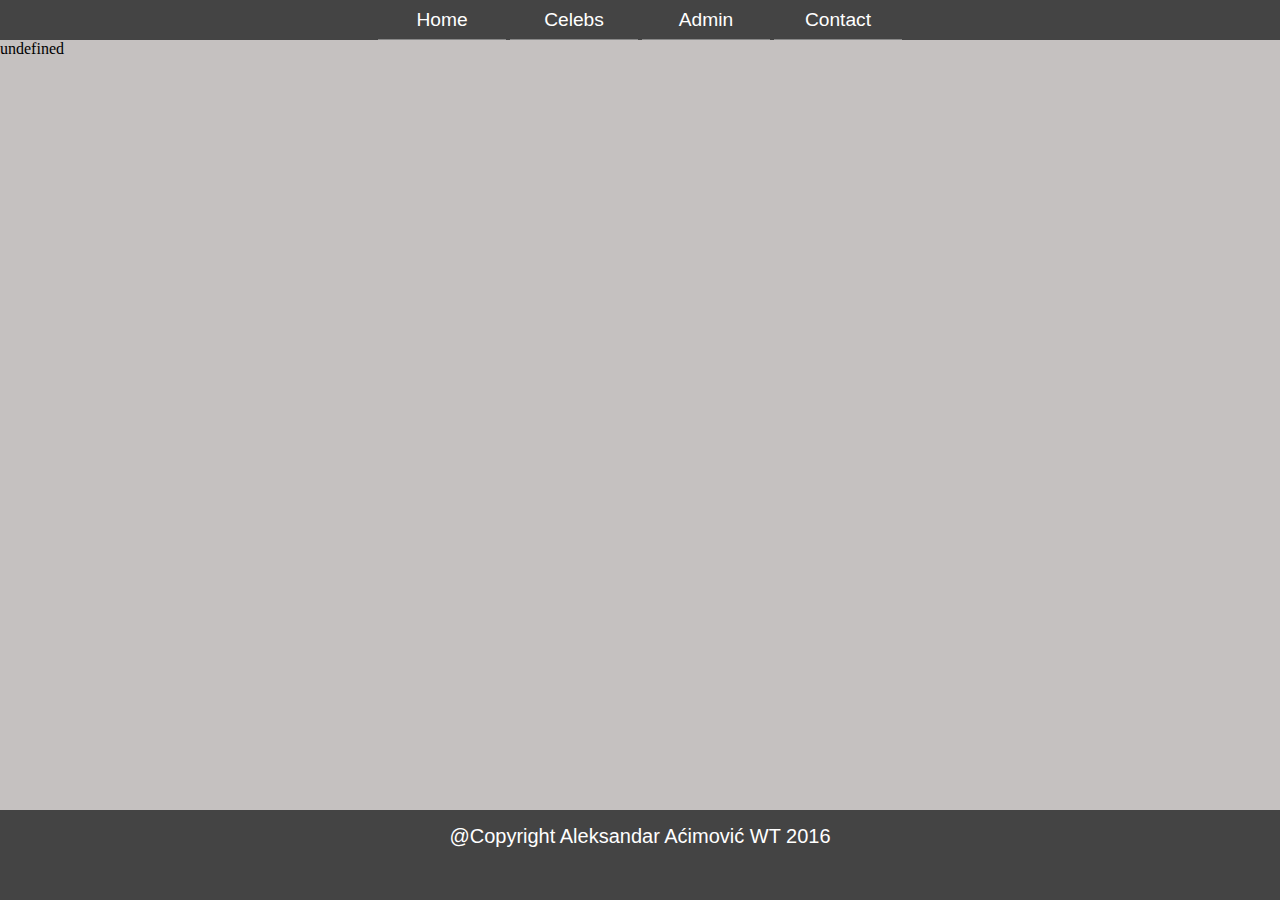
==== index.html @ f8649cc4 "Spirala 2 vol 1" ====
<html>
    <head>
        <meta charset="utf-8">
        <link rel="stylesheet" type="text/css" href="css/grid.css">
         <link href="https://fonts.googleapis.com/css?family=Roboto:100,100i,300,300i,400,400i,500,500i,700,700i,900,900i&amp;subset=cyrillic,cyrillic-ext,latin-ext" rel="stylesheet">
    </head>
    <body>
        <div class="nav">
            <ul>
                <li><a onclick = "ajaxLoad('home.html')">Home</a></li>
                <li><a onclick = "ajaxLoad('add_celebs.html')">Celebs</a></li> 
                <li><a onclick = "ajaxLoad('adminlogin.html')">Admin</a></li>
                <li><a onclick = "ajaxLoad('contact.html')">Contact</a></li>    
            </ul>
        </div>
        <div id = "pageContainer" class = "content"></div>
        <div class = "row footer">
                @Copyright Aleksandar Aćimović WT 2016
            </div>
        <script src="js/scripts.js"></script>
    </body>
</html>
---- css/grid.css ----
*{
        box-sizing: border-box;
        margin: 0;
        padding: 0;
    }

    body{
        background: #C5C1C0;
        width: 100%;
        margin: 0 auto;
    }

    .container{
        min-width: 320px;
        max-width: 980px;
        margin: 0 auto;
        min-height: 1px;
    }

    .row{
        width: 100%;
        float: left;
        min-height: 1px;
        display: block;
    }

    .col{
        margin-left: 1%;
        margin-right: 1%;
        min-height: 20px;
        display: inline-block;
        float: left;
    }

    .col:first-child{
        margin-left: px;
    }

    .col:last-child{
        margin-right: 0px;
    }

    .col.span_4 {
        width: 100%;
    }

    .col.span_3 {
        width: 74%;
    }

    .col.span_2 {
        width: 48%;
    }

    .col.span_1 {
        width: 22%;
    }
a{
    text-decoration-style: none;
    text-decoration: none;
}

.nav{
    background-color: #444;
}

.nav ul {
  list-style: none;
  background-color: #444;
  text-align: center;
  padding: 0;
  margin: 0;
}
.nav li {
    background-color: #444;
  font-family: 'Oswald', sans-serif;
  font-size: 1.2em;
  line-height: 40px;
  height: 40px;
border-bottom: 1px solid #888;
display: inline-block;
width: 10%; 
}
 
.nav a {
  text-decoration: none;
  color: #fff;
  display: block;
  transition: .3s background-color;
}
 
.nav a:hover {
  background-color: #005f5f;
}
 
.nav a.active {
  background-color: #fff;
  color: #444;
  cursor: default;
}



@media (max-width:768px){
    .col.span_2{
        width: 100%;
    }
}


@media only screen and (max-width:768px){
    body{
        width: 100%!important;
    }
    .col:last-child{
        margin-right: 0px;
    }

    .col.span_4 {
        width: 100%!important;
    }

    .col.span_3 {
        width: 74%!important;
    }

    .col.span_2 {
        width: 48%;
        display: none;
    }

    .col.span_1 {
        position: relative;
        width: 60%;
        left: 20%;
    }
    
    .row{
        align-content: center;
    }
    
    
    .celeb{
        align-content: center;
        margin: 5px 0px;
    }
    
    .nav li{
        display: block;
        width:100%!important;
        float:left;
    }
    .collapse{
        display: none;
    }
    .gallery{
        margin :5px 0px;
        align-content: center;
    }
    
    .col.span_1.celeb:first-child{
    margin-left: 0px    ;
    }
}


@media only screen and (max-width : 372px){
  
    body{ 
        width:100%!important;
        align-content: center;
    }

    .col.span_4{
        width: 100%!important;
    }
  
    .col.span_3{ 
        width: 74%!important;
    }
  
    .col.span_2{
      width: 48%!important;
    }
  
    .col.span_1{
      width: 50%;
        align-items: center;
    }
    
    .celeb{
        align-content: center;
        margin: 5px 0px;
    }
    
    .nav li{
        display: block;
        width:100%!important;
        float:left;
    }

    .row{
        align-content: center;
    }
    
    .collapse{
        display: none;
    }
    .gallery{
        margin :5px 0px;
        align-content: center;
    }
    
    .col.span_1.celeb:first-child{
    margin-left: 0px;
    }
}

@media screen and (device-width : 360px){
  
    body{ 
        width:100%!important;
        align-content: center;
    }

    .col.span_4{
        width: 100%!important;
    }
  
    .col.span_3{ 
        width: 74%!important;
    }
  
    .col.span_2{
      width: 48%!important;
    }
  
    .col.span_1{
      width: 50%;
        align-items: center;
    }
    
    .celeb{
        align-content: center;
        margin: 5px 0px;
    }
    
    .nav li{
        display: block;
        width:100%!important;
        float:left;
        font-size: 2.5em;
        height: 55px;
    }

    .row{
        align-content: center;
    }
    
    .collapse{
        display: none;
    }
    .gallery{
        margin :5px 0px;
        align-content: center;
    }
    
    .col.span_1.celeb:first-child{
    margin-left: 0px;
    }
}

@media screen and (device-width : 412px){
  
    body{ 
        width:100%!important;
        align-content: center;
    }

    .col.span_4{
        width: 100%!important;
    }
  
    .col.span_3{ 
        width: 74%!important;
    }
  
    .col.span_2{
      width: 48%!important;
    }
  
    .col.span_1{
      width: 50%;
        align-items: center;
    }
    
    .celeb{
        align-content: center;
        margin: 5px 0px;
    }
    
    .nav li{
        display: block;
        width:100%!important;
        float:left;
        font-size: 2.5em;
        height: 55px;
    }

    .row{
        align-content: center;
    }
    
    .collapse{
        display: none;
    }
    
    .gallery{
        margin :5px 0px;
        align-content: center;
    }
    
    .col.span_1.celeb:first-child{
    margin-left: 0px;
    }
}

.heading{
    width: 100%;
    color: #444;
    text-align: center;
    border-bottom: 1px solid;
    border-color: #444;
    font-family: 'Oswald', sans-serif;
    font-size: 40px;
    margin: 10px 0px;
}

.row.celeb_home{
    margin: 15px 0;
    align-content: center;
    padding-left: 3%;
}

.col.span_1.celeb{
    border: 1px solid #444;
    overflow: hidden;
}

.celeb.image_small{
    margin: auto;
    text-align: center;
    font-family: 'Oswald', sans-serif;
    background-size:contain;
    background-position: center;
    background-image: url('https://cdn2.iconfinder.com/data/icons/movie-8/500/award-512.png');
    height: 180px;
    width: 180px;
    border-bottom: 1px solid #444;
}

.celeb.name_home{
    text-align: center;
    font-family: 'Oswald', sans-serif;
    margin: auto;
    color: #444;
    font-size: 24px;
    font-weight: 200;
}

.row.footer{
    height: 10%;
    background: #444;
    text-align: center;
    font-family: 'Oswald', sans-serif;
    font-size: 20px;
    font-weight: lighter;
    color: white;
    padding: 15px;
    position: fixed;
    bottom: 0%;
}


.login_form{
    position: relative;
    top: 10%;
    left: 30%;
    width: 40%;
}

.login_form input[type=text] {
    align-self: center;
    width: 100%;
    padding: 12px 20px;
    margin: 8px 0;
    display: inline-block;
    border: 1px solid #ccc;
    box-sizing: border-box;
}

.login_form  input[type=password]{
    align-self: center;
    width: 100%;
    padding: 12px 20px;
    margin: 8px 0;
    display: inline-block;
    border: 1px solid #ccc;
    box-sizing: border-box;
}

.login_form button{
    background-color: #444;
    color: white;
    padding: 14px 20px;
    margin: 8px 0;
    border: none;
    cursor: pointer;
    width: 100%
}


.contact_form{
    position: relative;
    top: 10%;
    left: 30%;
    width: 40%
}

.contact_form input{
    width: 100%;
    padding: 12px 20px;
    margin: 8px 0;
    display: inline-block;
    border: 1px solid #ccc;
    box-sizing: border-box;
}

.contact_form textarea{
    width: 100%;
    padding: 12px 20px;
    margin: 8px 0;
    display: inline-block;
    border: 1px solid #ccc;
    box-sizing: border-box;
    min-height: 30px;
}

.contact_form button{
    background-color: #444;
    color: white;
    padding: 14px 20px;
    margin: 8px 0;
    border: none;
    cursor: pointer;
    width: 100%
}

.contact_form  input[type=file]{
    background-color: white;
    font-family: 'Oswald', sans-serif;
    font-weight: lighter;
    color: grey;
    align-self: center;
    width: 100%;
    padding: 12px 20px;
    margin: 8px 0;
    display: inline-block;
    border: 1px solid #ccc;
    box-sizing: border-box;
}

.row.gallery{
    margin: 15px 0;
}

.col._span1.gallery{
    border: 1px solid #444;
    overflow: hidden;
}

.gallery img{
    margin: auto;
    height: 200px;
    width: 200px; 
    border: 1px solid #444;
    overflow: hidden;
}

.image_show {
    position: fixed;
    height: 100vh;
    background: rgba(0, 0, 0, 0.5);
    display: none;
    top: 0;
    bottom: 0;
    left: 0;
    right: 0;
    overflow: hidden;
}

.image_container {
    position: absolute;
    border-radius: 5px;
    display: inline-block;
    top: 10vh;
    margin-left: 0;
    overflow: hidden;
}

.cont_gallery{
    margin: 15px 0;
    align-content: center;
    padding-left: 3%;
}

.content{
    
}
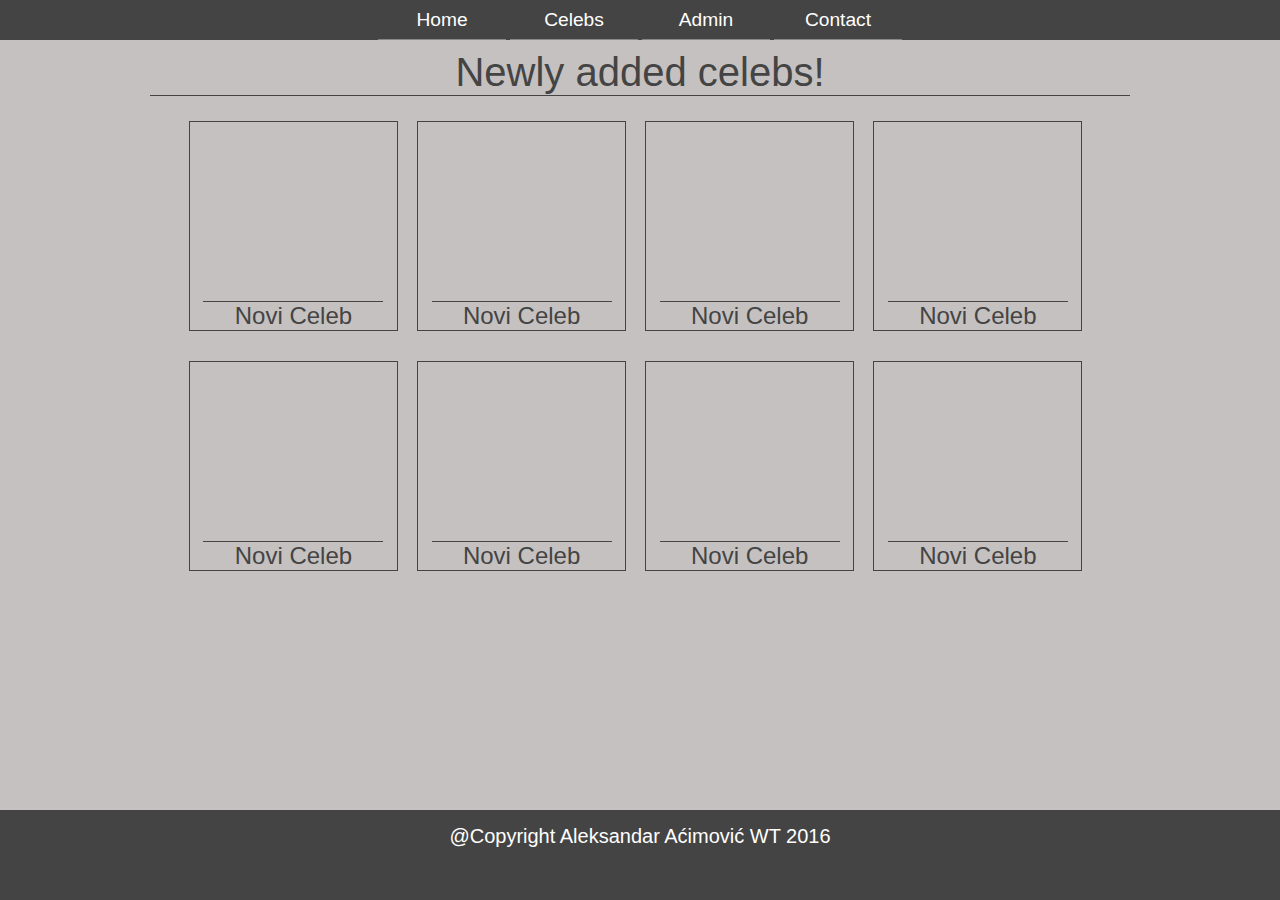
==== commit 6cb72203: "Spirala 2 vol 2" ====
--- a/index.html
+++ b/index.html
@@ -2,8 +2,7 @@
     <head>
         <meta charset="utf-8">
         <link rel="stylesheet" type="text/css" href="css/grid.css">
-         <link href="https://fonts.googleapis.com/css?family=Roboto:100,100i,300,300i,400,400i,500,500i,700,700i,900,900i&amp;subset=cyrillic,cyrillic-ext,latin-ext" rel="stylesheet">
-    </head>
+        </head>
     <body>
         <div class="nav">
             <ul>
--- a/css/grid.css
+++ b/css/grid.css
@@ -516,4 +516,15 @@
 
 .content{
     
+}
+
+.errormsg{
+    display: block;
+    text-align: center;
+    color: red;
+    font-size: 15px;
+}
+
+.hide{
+    display: none;
 }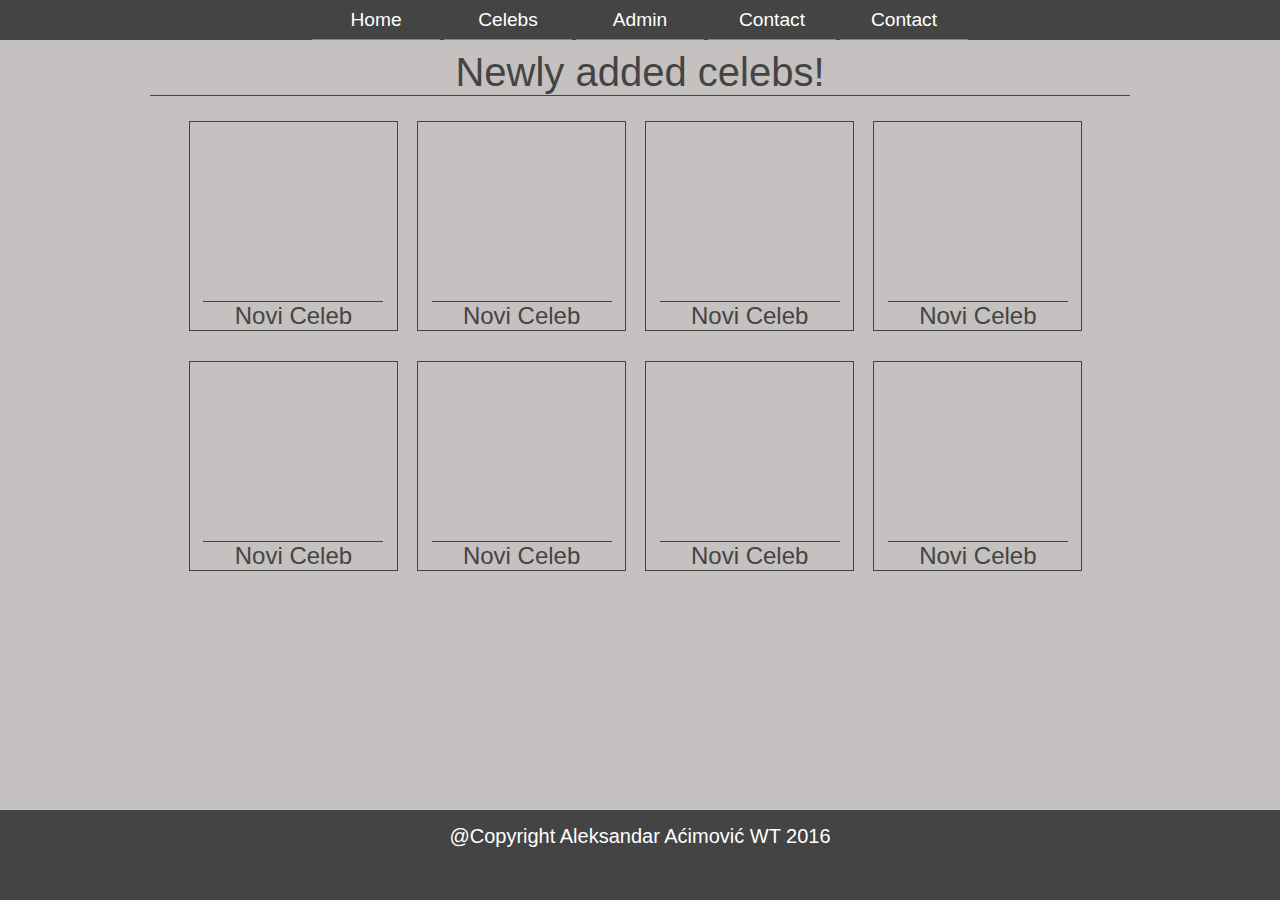
==== commit 61da2095: "Spirala 2 vol 3" ====
--- a/index.html
+++ b/index.html
@@ -9,7 +9,8 @@
                 <li><a onclick = "ajaxLoad('home.html')">Home</a></li>
                 <li><a onclick = "ajaxLoad('add_celebs.html')">Celebs</a></li> 
                 <li><a onclick = "ajaxLoad('adminlogin.html')">Admin</a></li>
-                <li><a onclick = "ajaxLoad('contact.html')">Contact</a></li>    
+                <li><a onclick = "ajaxLoad('contact.html')">Contact</a></li> 
+                <li><a onclick = "ajaxLoad('gallery.html')">Contact</a></li>
             </ul>
         </div>
         <div id = "pageContainer" class = "content"></div>
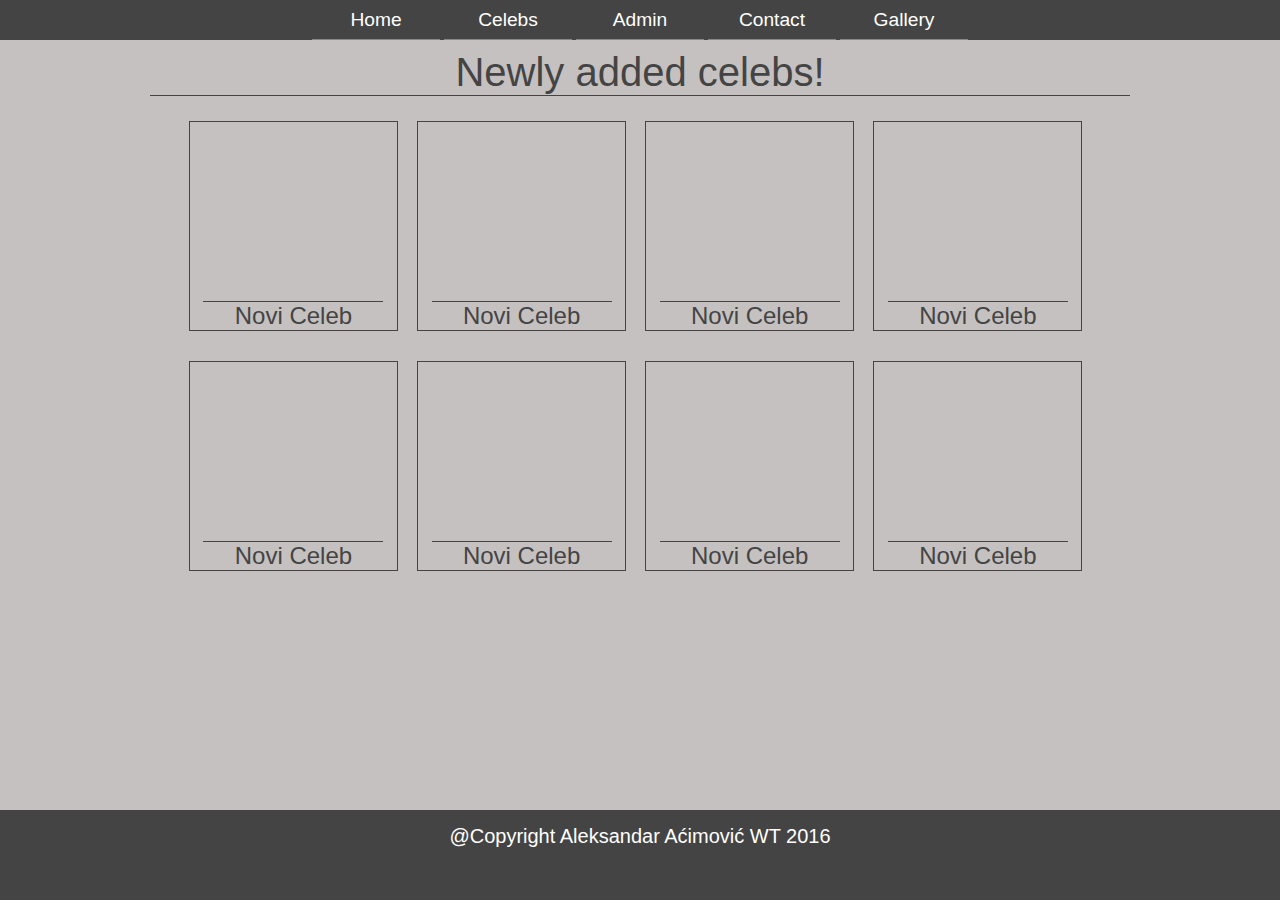
==== commit 2aec5526: "Small tweak" ====
--- a/index.html
+++ b/index.html
@@ -10,7 +10,7 @@
                 <li><a onclick = "ajaxLoad('add_celebs.html')">Celebs</a></li> 
                 <li><a onclick = "ajaxLoad('adminlogin.html')">Admin</a></li>
                 <li><a onclick = "ajaxLoad('contact.html')">Contact</a></li> 
-                <li><a onclick = "ajaxLoad('gallery.html')">Contact</a></li>
+                <li><a onclick = "ajaxLoad('gallery.html')">Gallery</a></li>
             </ul>
         </div>
         <div id = "pageContainer" class = "content"></div>
